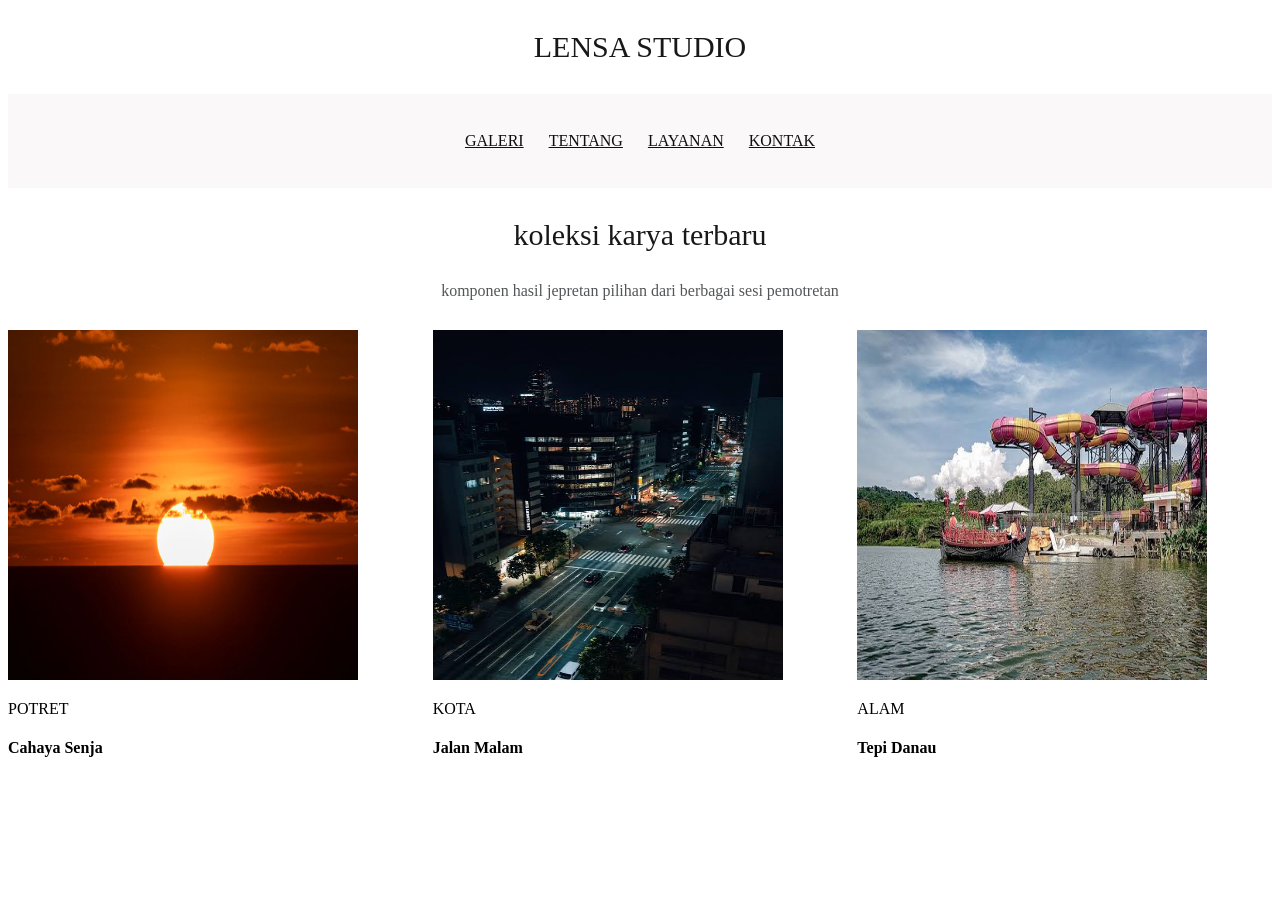
==== ulangan.html @ 2f03455a "pertama: seluruh file saya" ====
<!DOCTYPE html>
<html lang="en">
<head>
    <meta charset="UTF-8">
    <meta name="viewport" content="width=device-width, initial-scale=1.0">
    <title>ujian</title>
    <link rel="stylesheet" href="css/ulangan.css" />
</head>
<body>

<header>

        <nav class="navbar">
        <p class="welcome"> LENSA STUDIO</p>
            <ul class="nav-menu">
                <li><a href="#GALERI">GALERI</a></li> 
                <li><a href="#TENTANG">TENTANG</a></li>
                 <li><a href="#lAYANAN">LAYANAN</a></li>
                 <li><a href="#KONTAK">KONTAK</a></li></li>
            
            </ul>
          </nav>
    </header>



 <p class="welcome"> koleksi karya terbaru</p>
        

  <P class="hero-description" >komponen hasil jepretan pilihan dari berbagai sesi pemotretan </P>



 <section class="hero" id="GALERI">
<div class="poto-pilihan">
            <div class="grid-poto">
                <div class="card">
                    <img src="assets/img/cahaya senja.jpg" style="width: 350px; height: 350px;">  
                    <p>POTRET</p>
                    <h4>Cahaya Senja</h4>
                </div>
                <div class="card">

                    <img src="assets/img/jalanan malam kota.jfif"
                        style="width: 350px; height: 350px;">
                      <p>KOTA</p>
                     <h4>Jalan Malam</h4>
                </div>

             <div class="card">

                    <img src="assets/img/tepi danau.jfif"
                        style="width: 350px; height: 350px;">
                      <p>ALAM</p>
                     <h4>Tepi Danau</h4>
                </div>

</section>




</body>
</html>
---- css/ulangan.css ----
.nav-menu {
    display: flex ;
    list-style: none;
    gap: 25px;
    text-align: center;
   justify-content: center; 
    padding: 3%;
    border-bottom: #181818;
    z-index: 1000;
    background: #faf8f8;
}


.nav-menu a {
    color:rgb(15, 15, 15);

    transition: 0.3s;
    
}


.nav-menu a:hover {
    color: #cb18f8;
    border-bottom: #181818;
    z-index: 1000;
}



 img {
align-items: center;



}


.welcome {
    color: #181818;
    text-align: center;
    font-size: 30px; 
}

.hero-description {
    color: #535658;

    font-size: 16px;
text-align: center;
    margin-bottom: 30px;
}


.poto-pilihan {
            font-size: 16px;
            margin-bottom: 15px;
        }

        .grid-poto {
            display: grid;
            grid-template-columns: repeat(3, 1fr);
            gap: 10px;
        }
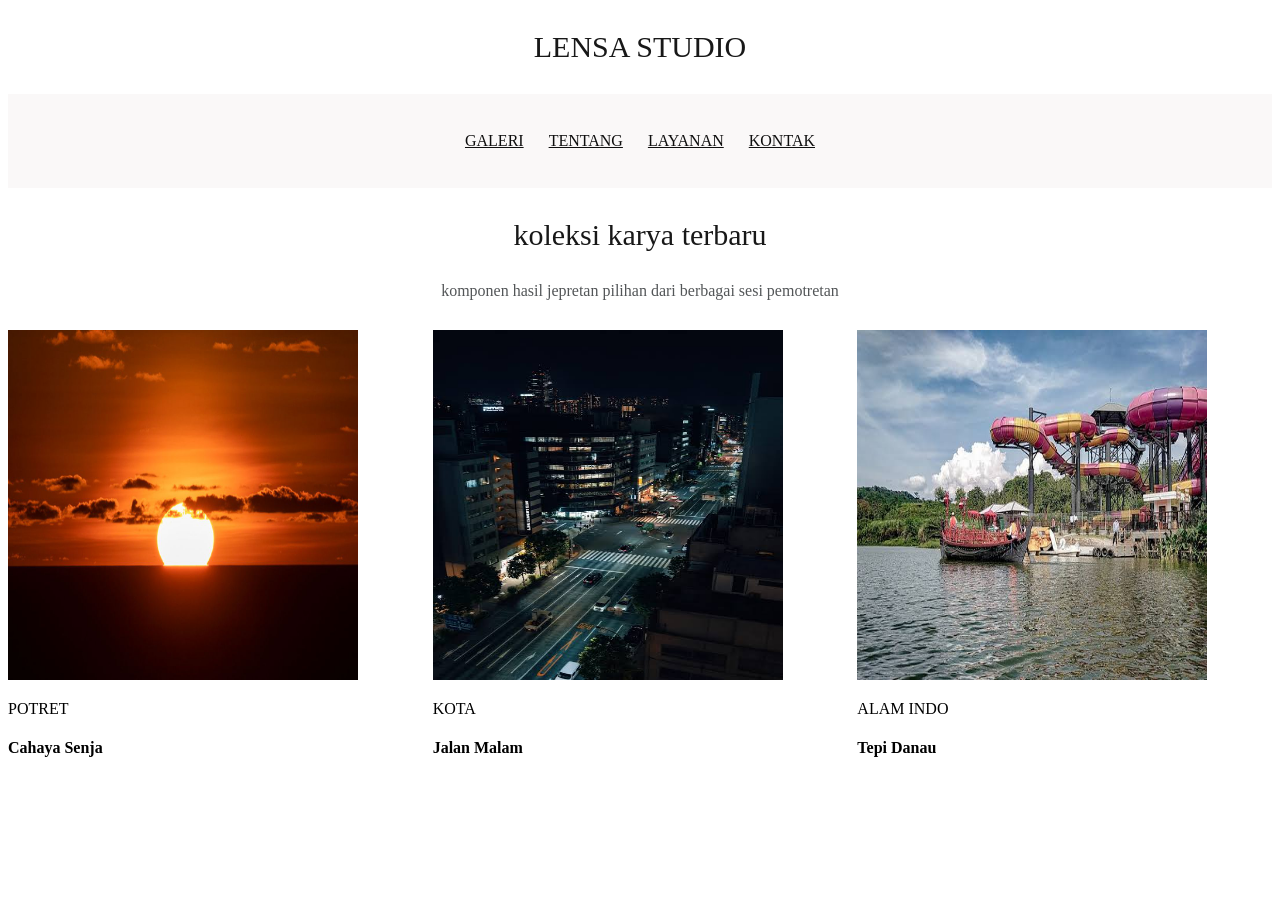
==== commit 26d4cf9a: "pertama: seluruh file saya" ====
--- a/ulangan.html
+++ b/ulangan.html
@@ -51,7 +51,7 @@
 
                     <img src="assets/img/tepi danau.jfif"
                         style="width: 350px; height: 350px;">
-                      <p>ALAM</p>
+                      <p>ALAM INDO</p>
                      <h4>Tepi Danau</h4>
                 </div>
 
